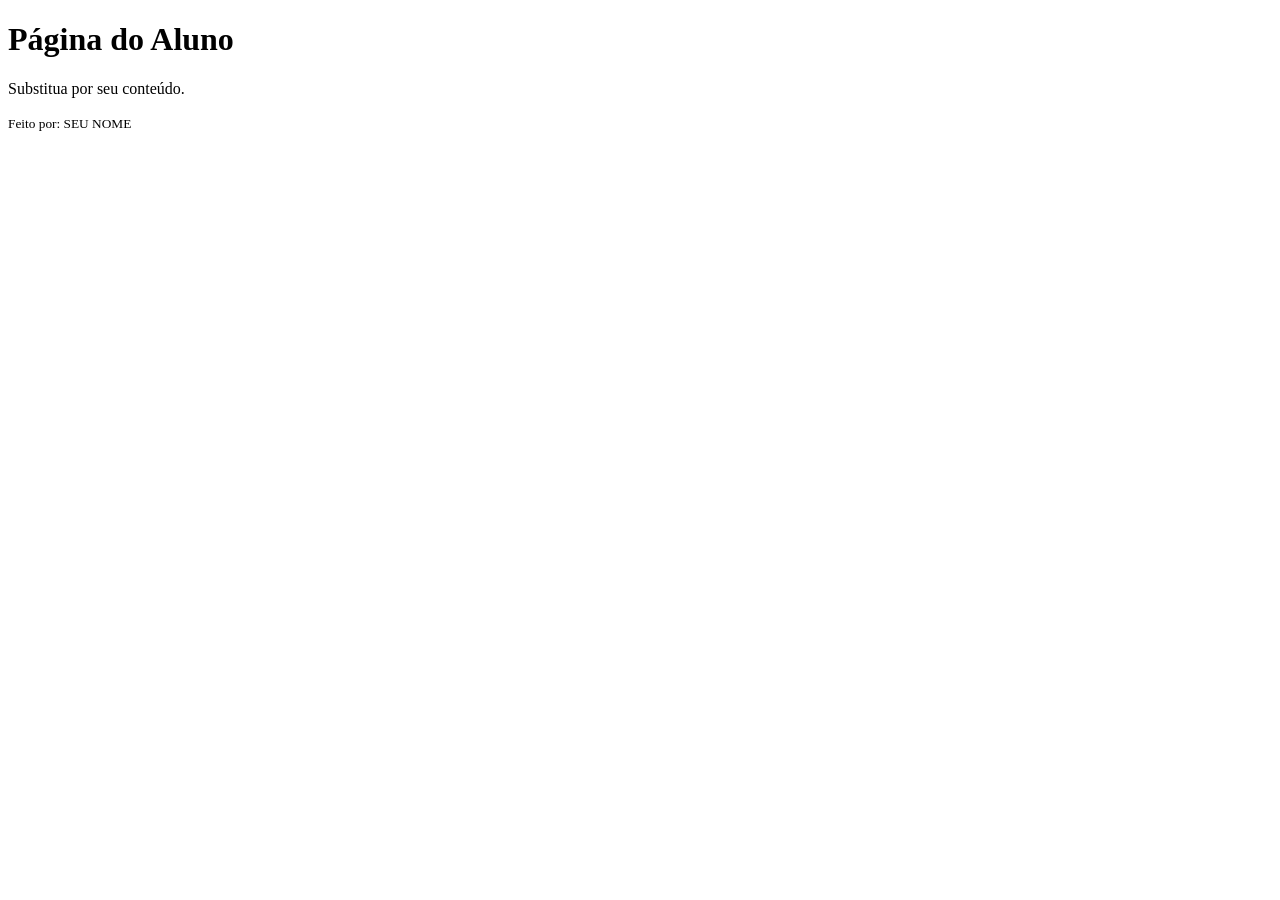
==== pages/aluno_levi.html @ 02f23347 "nova versão com o Levi" ====
<!DOCTYPE html>
<html lang="pt-BR">
<head>
  <meta charset="UTF-8" />
  <meta name="viewport" content="width=device-width, initial-scale=1.0" />
  <title>Página do Aluno</title>
  <link rel="stylesheet" href="../style.css" />
</head>
<body>
  <header><h1>Página do Aluno</h1></header>
  <main>
    <p>Substitua por seu conteúdo.</p>
  </main>
  <footer><small>Feito por: SEU NOME</small></footer>
</body>
</html>
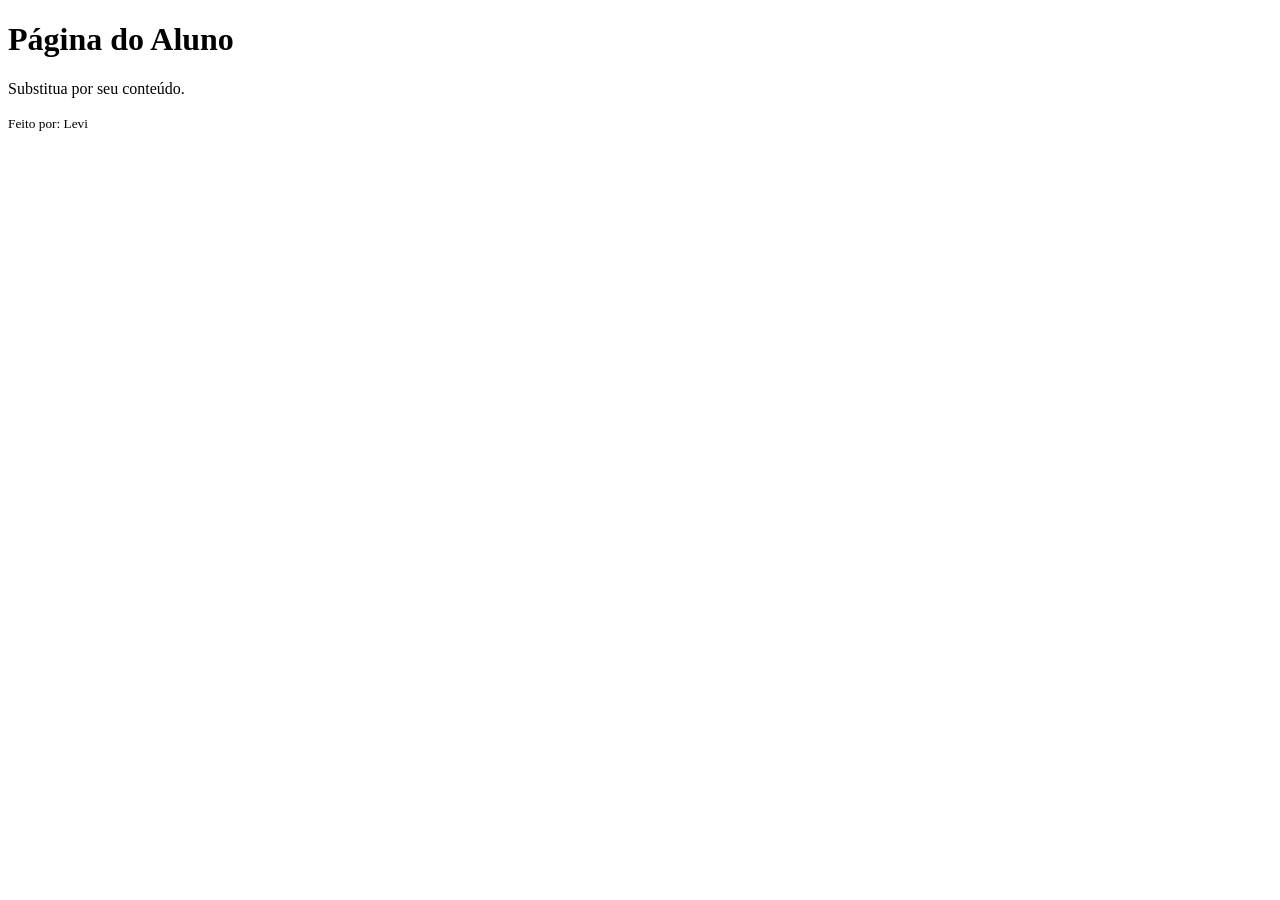
==== commit a8f4ccf8: "pequena alteração no meu html" ====
--- a/pages/aluno_levi.html
+++ b/pages/aluno_levi.html
@@ -1,16 +1,16 @@
-<!DOCTYPE html>
+<!doctype html>
 <html lang="pt-BR">
-<head>
-  <meta charset="UTF-8" />
-  <meta name="viewport" content="width=device-width, initial-scale=1.0" />
-  <title>Página do Aluno</title>
-  <link rel="stylesheet" href="../style.css" />
-</head>
-<body>
-  <header><h1>Página do Aluno</h1></header>
-  <main>
-    <p>Substitua por seu conteúdo.</p>
-  </main>
-  <footer><small>Feito por: SEU NOME</small></footer>
-</body>
+  <head>
+    <meta charset="UTF-8" />
+    <meta name="viewport" content="width=device-width, initial-scale=1.0" />
+    <title>Página do Aluno</title>
+    <link rel="stylesheet" href="../style.css" />
+  </head>
+  <body>
+    <header><h1>Página do Aluno</h1></header>
+    <main>
+      <p>Substitua por seu conteúdo.</p>
+    </main>
+    <footer><small>Feito por: Levi</small></footer>
+  </body>
 </html>
